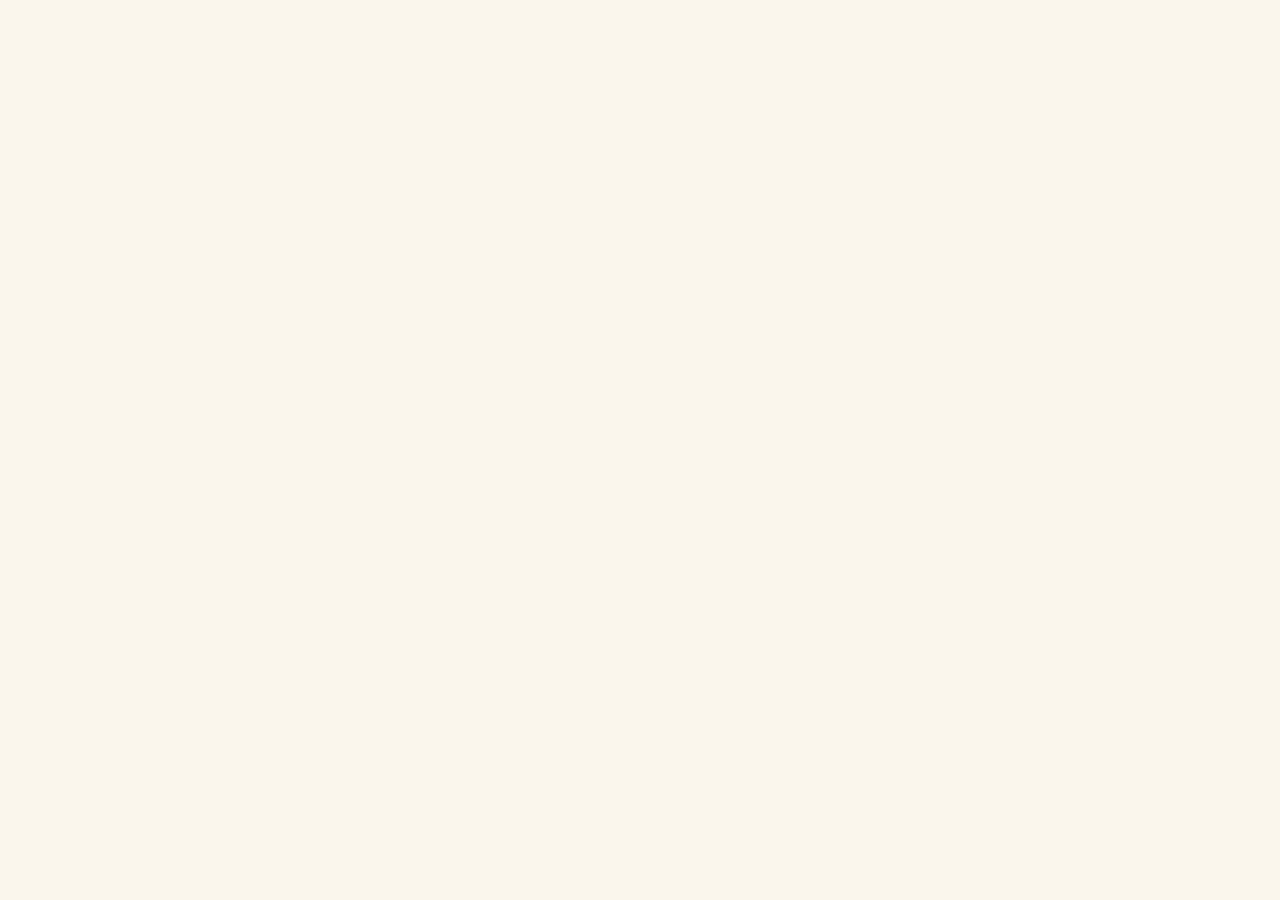
==== index.html @ c3f9b62a "Moiitee-inspired redesign: photo hero, leaves, calendar, RSVP, accounts - Full-bleed main photo hero" ====
<!DOCTYPE html>
<html lang="ko">
<head>
<meta charset="UTF-8">
<meta name="viewport" content="width=device-width, initial-scale=1.0, maximum-scale=1.0, user-scalable=no, viewport-fit=cover">
<meta name="robots" content="noindex, nofollow">
<title>허웅 ♥ 홍세정, 결혼합니다</title>
<meta name="description" content="2026년 10월 10일 토요일 낮 12시 30분, 카이스트 노천극장에서 저희 두 사람의 결혼식에 여러분을 초대합니다.">

<meta property="og:type" content="website">
<meta property="og:title" content="허웅 ♥ 홍세정, 결혼합니다">
<meta property="og:description" content="2026년 10월 10일 토요일 낮 12시 30분, 카이스트 노천극장">
<meta property="og:image" content="https://wedding-invitation-beta-lime.vercel.app/assets/og-image.jpg">
<meta property="og:image:width" content="800">
<meta property="og:image:height" content="400">
<meta property="og:url" content="https://wedding-invitation-beta-lime.vercel.app/">

<link rel="preconnect" href="https://fonts.googleapis.com">
<link rel="preconnect" href="https://fonts.gstatic.com" crossorigin>
<link href="https://fonts.googleapis.com/css2?family=Gowun+Batang:wght@400;700&family=Gowun+Dodum&display=swap" rel="stylesheet">
<link rel="stylesheet" href="css/style.css">
</head>
<body class="gate-locked">

<div id="entry-gate" class="entry-gate" hidden>
  <div class="entry-gate-box">
    <p class="entry-gate-title">초대합니다</p>
    <p class="entry-gate-desc">입장 코드를 입력해주세요</p>
    <input type="password" id="entry-code-input" inputmode="numeric" maxlength="6" autocomplete="off">
    <button id="entry-code-submit" type="button">확인</button>
    <p id="entry-code-error" class="error-msg" hidden>코드가 올바르지 않습니다</p>
  </div>
</div>

<main id="invitation-content">

  <section id="hero">
    <img id="hero-photo" class="hero-photo" src="assets/hero.jpg" alt="" draggable="false">
    <canvas id="leaves-canvas" class="leaves-canvas" aria-hidden="true"></canvas>
    <div class="hero-scrim" aria-hidden="true"></div>
    <div class="hero-overlay">
      <p class="hero-eyebrow">WEDDING INVITATION</p>
      <h1 class="hero-names">허웅 <span class="amp">그리고</span> 홍세정</h1>
      <div class="hero-bottom">
        <p class="hero-date">2026년 10월 10일 토요일 낮 12시 30분</p>
        <p class="hero-venue">카이스트 노천극장</p>
      </div>
    </div>
    <div class="scroll-hint" aria-hidden="true">
      <svg viewBox="0 0 24 24" width="22" height="22"><path d="M6 9l6 6 6-6" fill="none" stroke="#fff" stroke-width="2" stroke-linecap="round" stroke-linejoin="round"/></svg>
    </div>
  </section>

  <section id="greeting" class="section">
    <h2 class="section-title">인사말</h2>
    <p class="greeting-text">
      서로 다른 길을 걸어온 두 사람이<br>
      이제 하나의 길을 함께 걷고자 합니다.<br><br>
      곱게 물든 가을날,<br>
      저희의 새로운 시작을<br>
      가까이에서 축복해 주시면 감사하겠습니다.
    </p>
    <p class="greeting-names">
      신랑 <strong>허웅</strong> · 신부 <strong>홍세정</strong>
    </p>
  </section>

  <section id="countdown" class="section">
    <h2 class="section-title">우리의 날</h2>
    <div id="calendar" class="calendar"></div>
    <p id="countdown-label" class="countdown-label">결혼식까지 남은 시간</p>
    <div class="countdown-grid" aria-live="off">
      <div class="cd-box"><span id="cd-days">0</span><small>일</small></div>
      <div class="cd-box"><span id="cd-hours">0</span><small>시간</small></div>
      <div class="cd-box"><span id="cd-mins">0</span><small>분</small></div>
      <div class="cd-box"><span id="cd-secs">0</span><small>초</small></div>
    </div>
    <p id="countdown-note" class="countdown-note"></p>
  </section>

  <section id="gallery" class="section">
    <h2 class="section-title">우리의 순간</h2>
    <div id="carousel" class="carousel">
      <!-- Photo 폴더의 사진/영상이 js/main.js에서 자동으로 채워집니다 -->
    </div>
    <div id="carousel-dots" class="carousel-dots" aria-hidden="true"></div>
  </section>

  <section id="location" class="section">
    <h2 class="section-title">오시는 길</h2>
    <p class="location-address">카이스트 노천극장<br>대전광역시 유성구 대학로 291 (KAIST 본원)</p>
    <div id="map" class="venue-map">
      <p class="venue-map-placeholder">지도를 불러오는 중입니다…</p>
    </div>
    <div class="map-links">
      <a class="map-btn" id="link-tmap" href="#">티맵</a>
      <a class="map-btn" id="link-kakaomap" href="#">카카오맵</a>
      <a class="map-btn" id="link-navermap" href="#">네이버지도</a>
    </div>
  </section>

  <section id="gift" class="section">
    <h2 class="section-title">마음 전하실 곳</h2>
    <p class="gift-desc">참석이 어려우신 분들을 위해 기재했습니다.<br>너그러운 마음으로 양해 부탁드립니다.</p>

    <details class="account-group">
      <summary>신랑측 계좌번호</summary>
      <ul class="account-list">
        <li>
          <div class="account-info"><small>신랑</small><span class="account-holder">허웅</span><span class="account-number" data-copy="OO은행 000-0000-0000000">OO은행 000-0000-0000000</span></div>
          <button class="copy-btn" type="button">복사</button>
        </li>
      </ul>
    </details>

    <details class="account-group">
      <summary>신부측 계좌번호</summary>
      <ul class="account-list">
        <li>
          <div class="account-info"><small>신부</small><span class="account-holder">홍세정</span><span class="account-number" data-copy="OO은행 000-0000-0000000">OO은행 000-0000-0000000</span></div>
          <button class="copy-btn" type="button">복사</button>
        </li>
      </ul>
    </details>
  </section>

  <section id="rsvp" class="section">
    <h2 class="section-title">참석여부</h2>
    <p class="rsvp-desc">
      참석에 부담은 갖지 말아주시고,<br>
      정성껏 준비하는 데 도움이 될 수 있도록<br>
      참석 여부를 알려주시면 감사하겠습니다.
    </p>
    <form id="rsvp-form" class="rsvp-form">
      <div class="rsvp-row">
        <label class="rsvp-side"><input type="radio" name="rsvp-side" value="신랑측" checked><span>신랑측</span></label>
        <label class="rsvp-side"><input type="radio" name="rsvp-side" value="신부측"><span>신부측</span></label>
      </div>
      <input type="text" id="rsvp-name" placeholder="성함" maxlength="20" required>
      <div class="rsvp-row">
        <label class="rsvp-side"><input type="radio" name="rsvp-attend" value="참석" checked><span>참석</span></label>
        <label class="rsvp-side"><input type="radio" name="rsvp-attend" value="불참"><span>불참</span></label>
      </div>
      <select id="rsvp-count" aria-label="동행 인원">
        <option value="1">본인만 (1명)</option>
        <option value="2">2명</option>
        <option value="3">3명</option>
        <option value="4">4명</option>
        <option value="5">5명 이상</option>
      </select>
      <button type="submit">참석여부 전달하기</button>
      <p id="rsvp-done" class="rsvp-done" hidden>전달되었습니다. 감사합니다!</p>
    </form>
  </section>

  <section id="guestbook" class="section">
    <h2 class="section-title">축하 메시지</h2>
    <form id="guestbook-form" class="guestbook-form">
      <input type="text" id="guestbook-name" placeholder="이름" maxlength="20" required>
      <textarea id="guestbook-message" placeholder="따뜻한 축하 메시지를 남겨주세요" maxlength="300" required></textarea>
      <button type="submit">메시지 남기기</button>
    </form>
    <ul id="guestbook-list" class="guestbook-list"></ul>
  </section>

  <section id="share" class="section">
    <button id="kakao-share-btn" class="kakao-share-btn" type="button">카카오톡으로 공유하기</button>
    <p class="footer-note">허웅 · 홍세정의 결혼식에 초대합니다</p>
  </section>

</main>

<div id="lightbox" class="lightbox" hidden>
  <button id="lightbox-close" class="lightbox-close" type="button" aria-label="닫기">✕</button>
  <div id="lightbox-stage" class="lightbox-stage">
    <img id="lightbox-img" src="" alt="사진 크게 보기" draggable="false">
  </div>
</div>

<button id="bgm-toggle" class="bgm-toggle" type="button" aria-label="배경음악 재생">🔇</button>
<audio id="bgm" preload="none"></audio>

<script src="https://www.gstatic.com/firebasejs/10.7.0/firebase-app-compat.js"></script>
<script src="https://www.gstatic.com/firebasejs/10.7.0/firebase-firestore-compat.js"></script>
<script src="https://www.gstatic.com/firebasejs/10.7.0/firebase-auth-compat.js"></script>
<script src="https://developers.kakao.com/sdk/js/kakao.js"></script>
<script src="js/firebase-config.js"></script>
<script src="js/main.js"></script>
</body>
</html>
---- css/style.css ----
:root {
  --cream: #faf6ec;
  --cream-deep: #f3ecdc;
  --ink: #4a4238;
  --ink-soft: #6f665a;
  --sage: #8aa87a;
  --sage-deep: #5b7355;
  --sky: #cfe3ee;
  --sky-deep: #a9c9dc;
  --peach: #e8b88a;
  --maple: #c96f4a;
  --card: #fffdf7;
}

* {
  box-sizing: border-box;
  margin: 0;
  padding: 0;
}

html, body {
  overscroll-behavior: none;
}

body {
  font-family: "Gowun Dodum", "Apple SD Gothic Neo", "Malgun Gothic", sans-serif;
  background: var(--cream);
  color: var(--ink);
  max-width: 480px;
  margin: 0 auto;
  line-height: 1.7;
  touch-action: pan-y;
  box-shadow: 0 0 40px rgba(74, 66, 56, 0.08);
}

body.gate-locked #invitation-content,
body.gate-locked #bgm-toggle {
  display: none;
}

/* ---------- 공통 섹션 ---------- */

.section {
  padding: 56px 24px;
  text-align: center;
}

.section:nth-of-type(even) {
  background: var(--cream-deep);
}

.section-title {
  font-family: "Gowun Batang", serif;
  font-size: 15px;
  letter-spacing: 6px;
  color: var(--sage-deep);
  margin-bottom: 28px;
  font-weight: 700;
}

.section-title::after {
  content: "";
  display: block;
  width: 28px;
  height: 2px;
  border-radius: 2px;
  background: var(--peach);
  margin: 12px auto 0;
}

/* ---------- 히어로 (대형 사진 + 낙엽) ---------- */

#hero {
  position: relative;
  height: 100vh;
  height: 100dvh;
  max-height: 940px;
  overflow: hidden;
}

.hero-photo {
  position: absolute;
  inset: 0;
  width: 100%;
  height: 100%;
  object-fit: cover;
  -webkit-user-select: none;
  user-select: none;
  -webkit-touch-callout: none;
}

.leaves-canvas {
  position: absolute;
  inset: 0;
  width: 100%;
  height: 100%;
  z-index: 3;
  pointer-events: none;
}

.hero-scrim {
  position: absolute;
  inset: 0;
  z-index: 2;
  background:
    linear-gradient(180deg, rgba(30, 26, 20, 0.42) 0%, rgba(30, 26, 20, 0) 30%),
    linear-gradient(0deg, rgba(30, 26, 20, 0.55) 0%, rgba(30, 26, 20, 0) 38%);
}

.hero-overlay {
  position: absolute;
  inset: 0;
  z-index: 4;
  display: flex;
  flex-direction: column;
  align-items: center;
  justify-content: space-between;
  padding: 72px 24px 84px;
  text-align: center;
  color: #fff;
  pointer-events: none;
}

.hero-eyebrow {
  font-size: 11px;
  letter-spacing: 6px;
  opacity: 0.92;
  text-shadow: 0 1px 8px rgba(0, 0, 0, 0.4);
}

.hero-names {
  font-family: "Gowun Batang", serif;
  font-size: 34px;
  font-weight: 700;
  text-shadow: 0 2px 14px rgba(0, 0, 0, 0.45);
  margin-top: 10px;
}

.hero-names .amp {
  display: block;
  font-size: 14px;
  font-weight: 400;
  letter-spacing: 3px;
  margin: 8px 0;
  opacity: 0.95;
}

.hero-bottom {
  text-shadow: 0 1px 10px rgba(0, 0, 0, 0.5);
}

.hero-date {
  font-family: "Gowun Batang", serif;
  font-size: 16px;
}

.hero-venue {
  font-size: 14px;
  margin-top: 4px;
  opacity: 0.95;
}

.scroll-hint {
  position: absolute;
  bottom: 26px;
  left: 50%;
  transform: translateX(-50%);
  z-index: 4;
  opacity: 0.85;
  animation: bob 2s ease-in-out infinite;
}

@keyframes bob {
  0%, 100% { transform: translate(-50%, 0); }
  50%      { transform: translate(-50%, 8px); }
}

/* ---------- 인사말 ---------- */

.greeting-text {
  font-family: "Gowun Batang", serif;
  color: var(--ink);
  font-size: 15.5px;
}

.greeting-names {
  margin-top: 26px;
  color: var(--ink-soft);
  font-size: 14px;
}

.greeting-names strong {
  color: var(--ink);
  font-weight: 700;
  font-family: "Gowun Batang", serif;
}

/* ---------- 달력 ---------- */

.calendar {
  background: var(--card);
  border: 1px solid #e5dcc8;
  border-radius: 18px;
  padding: 20px 14px 16px;
  margin-bottom: 30px;
  box-shadow: 0 3px 10px rgba(74, 66, 56, 0.06);
}

.calendar-month {
  font-family: "Gowun Batang", serif;
  font-size: 17px;
  font-weight: 700;
  color: var(--sage-deep);
  margin-bottom: 12px;
}

.calendar table {
  width: 100%;
  border-collapse: collapse;
  table-layout: fixed;
}

.calendar th {
  font-size: 11px;
  font-weight: 400;
  color: var(--ink-soft);
  padding-bottom: 8px;
}

.calendar th.sun { color: var(--maple); }

.calendar td {
  font-size: 14px;
  padding: 7px 0;
  color: var(--ink);
  position: relative;
}

.calendar td.sun { color: var(--maple); }
.calendar td.other { color: #cfc7b6; }

.calendar td.wedding-day {
  color: #fff;
  font-weight: 700;
}

.calendar td.wedding-day::before {
  content: "";
  position: absolute;
  top: 50%;
  left: 50%;
  transform: translate(-50%, -50%);
  width: 34px;
  height: 34px;
  border-radius: 50%;
  background: var(--maple);
  z-index: -1;
}

.calendar .calendar-note {
  margin-top: 10px;
  font-size: 12px;
  color: var(--ink-soft);
}

/* ---------- 카운트다운 ---------- */

.countdown-label {
  font-size: 14px;
  color: var(--ink-soft);
  margin-bottom: 18px;
}

.countdown-grid {
  display: flex;
  justify-content: center;
  gap: 10px;
}

.cd-box {
  background: var(--card);
  border: 1px solid #e5dcc8;
  border-radius: 14px;
  min-width: 66px;
  padding: 14px 6px 10px;
  box-shadow: 0 3px 10px rgba(74, 66, 56, 0.06);
}

.cd-box span {
  display: block;
  font-family: "Gowun Batang", serif;
  font-size: 24px;
  font-weight: 700;
  color: var(--sage-deep);
  line-height: 1.2;
  font-variant-numeric: tabular-nums;
}

.cd-box small {
  font-size: 11px;
  color: var(--ink-soft);
}

.countdown-note {
  margin-top: 18px;
  font-size: 13.5px;
  color: var(--ink-soft);
}

/* ---------- 갤러리 (스와이프 캐러셀) ---------- */

.carousel {
  display: flex;
  overflow-x: auto;
  scroll-snap-type: x mandatory;
  gap: 12px;
  border-radius: 16px;
  -webkit-overflow-scrolling: touch;
  scrollbar-width: none;
}

.carousel::-webkit-scrollbar {
  display: none;
}

.carousel .slide {
  flex: 0 0 100%;
  scroll-snap-align: center;
  scroll-snap-stop: always;
}

.carousel img,
.carousel video {
  width: 100%;
  aspect-ratio: 4 / 5;
  object-fit: cover;
  border-radius: 16px;
  display: block;
  -webkit-user-select: none;
  user-select: none;
  -webkit-touch-callout: none;
  box-shadow: 0 3px 10px rgba(74, 66, 56, 0.1);
}

.carousel img {
  cursor: pointer;
}

.carousel video {
  background: #000;
}

.carousel-dots {
  display: flex;
  justify-content: center;
  gap: 7px;
  margin-top: 16px;
}

.carousel-dots .dot {
  width: 7px;
  height: 7px;
  border-radius: 50%;
  background: #d8cfba;
  transition: background 0.25s, transform 0.25s;
}

.carousel-dots .dot.active {
  background: var(--sage-deep);
  transform: scale(1.25);
}

/* ---------- 라이트박스 ---------- */

.lightbox {
  position: fixed;
  inset: 0;
  z-index: 200;
  background: rgba(38, 34, 28, 0.94);
  display: flex;
  align-items: center;
  justify-content: center;
}

.lightbox[hidden] {
  display: none;
}

.lightbox-stage {
  width: 100%;
  height: 100%;
  display: flex;
  align-items: center;
  justify-content: center;
  overflow: hidden;
  touch-action: none;
}

.lightbox-stage img {
  max-width: 100%;
  max-height: 100%;
  transform-origin: center center;
  will-change: transform;
  -webkit-user-select: none;
  user-select: none;
  -webkit-touch-callout: none;
}

.lightbox-close {
  position: absolute;
  top: 18px;
  right: 18px;
  z-index: 2;
  width: 40px;
  height: 40px;
  border: none;
  border-radius: 50%;
  background: rgba(255, 255, 255, 0.15);
  color: #fff;
  font-size: 17px;
  cursor: pointer;
}

/* ---------- 오시는 길 ---------- */

.location-address {
  margin-bottom: 20px;
  color: var(--ink-soft);
  font-size: 14.5px;
}

.venue-map {
  width: 100%;
  height: 260px;
  border-radius: 16px;
  overflow: hidden;
  border: 1px solid #e5dcc8;
  background: var(--card);
  margin-bottom: 16px;
  display: flex;
  align-items: center;
  justify-content: center;
}

.venue-map-placeholder {
  color: var(--ink-soft);
  font-size: 13px;
  padding: 0 20px;
}

.map-links {
  display: flex;
  gap: 8px;
  justify-content: center;
}

.map-btn {
  flex: 1;
  max-width: 120px;
  padding: 11px;
  border: 1px solid var(--sage);
  border-radius: 999px;
  color: var(--sage-deep);
  background: var(--card);
  text-decoration: none;
  font-size: 13px;
}

/* ---------- 마음 전하실 곳 ---------- */

.gift-desc {
  font-size: 13.5px;
  color: var(--ink-soft);
  margin-bottom: 22px;
}

.account-group {
  background: var(--card);
  border: 1px solid #e5dcc8;
  border-radius: 14px;
  margin-bottom: 12px;
  overflow: hidden;
  text-align: left;
}

.account-group summary {
  list-style: none;
  padding: 15px 18px;
  font-size: 14px;
  font-weight: 700;
  color: var(--sage-deep);
  cursor: pointer;
  font-family: "Gowun Batang", serif;
  position: relative;
}

.account-group summary::-webkit-details-marker {
  display: none;
}

.account-group summary::after {
  content: "▾";
  position: absolute;
  right: 18px;
  color: var(--ink-soft);
  transition: transform 0.2s;
}

.account-group[open] summary::after {
  transform: rotate(180deg);
}

.account-list {
  list-style: none;
  border-top: 1px solid #efe8d7;
}

.account-list li {
  display: flex;
  align-items: center;
  justify-content: space-between;
  gap: 10px;
  padding: 13px 18px;
}

.account-list li + li {
  border-top: 1px dashed #efe8d7;
}

.account-info {
  display: flex;
  flex-direction: column;
}

.account-info small {
  font-size: 11px;
  color: var(--ink-soft);
}

.account-holder {
  font-size: 14px;
  font-weight: 700;
}

.account-number {
  font-size: 13px;
  color: var(--ink-soft);
}

.copy-btn {
  flex-shrink: 0;
  padding: 8px 14px;
  border: 1px solid var(--sage);
  border-radius: 999px;
  background: none;
  color: var(--sage-deep);
  font-size: 12px;
  font-family: inherit;
  cursor: pointer;
}

/* ---------- 참석여부 ---------- */

.rsvp-desc {
  font-size: 13.5px;
  color: var(--ink-soft);
  margin-bottom: 22px;
}

.rsvp-form {
  display: flex;
  flex-direction: column;
  gap: 10px;
}

.rsvp-row {
  display: flex;
  gap: 8px;
}

.rsvp-side {
  flex: 1;
  position: relative;
}

.rsvp-side input {
  position: absolute;
  opacity: 0;
}

.rsvp-side span {
  display: block;
  padding: 12px;
  border: 1px solid #e0d7c3;
  border-radius: 12px;
  background: var(--card);
  font-size: 14px;
  color: var(--ink-soft);
  cursor: pointer;
  transition: all 0.15s;
}

.rsvp-side input:checked + span {
  border-color: var(--sage-deep);
  background: #eef3ea;
  color: var(--sage-deep);
  font-weight: 700;
}

.rsvp-form input[type="text"],
.rsvp-form select {
  padding: 13px;
  border: 1px solid #e0d7c3;
  border-radius: 12px;
  font-size: 14px;
  font-family: inherit;
  background: var(--card);
  color: var(--ink);
  width: 100%;
  appearance: none;
}

.rsvp-form button {
  padding: 13px;
  border: none;
  border-radius: 999px;
  background: var(--sage-deep);
  color: #fff;
  font-size: 14px;
  font-family: inherit;
  cursor: pointer;
}

.rsvp-done {
  color: var(--sage-deep);
  font-size: 13.5px;
}

/* ---------- 방명록 ---------- */

.guestbook-form {
  display: flex;
  flex-direction: column;
  gap: 8px;
  margin-bottom: 26px;
}

.guestbook-form input,
.guestbook-form textarea {
  padding: 13px;
  border: 1px solid #e0d7c3;
  border-radius: 12px;
  font-size: 14px;
  font-family: inherit;
  background: var(--card);
  color: var(--ink);
}

.guestbook-form textarea {
  min-height: 84px;
  resize: vertical;
}

.guestbook-form button {
  padding: 13px;
  border: none;
  border-radius: 999px;
  background: var(--sage-deep);
  color: #fff;
  font-size: 14px;
  font-family: inherit;
  cursor: pointer;
}

.guestbook-list {
  list-style: none;
  text-align: left;
  display: flex;
  flex-direction: column;
  gap: 12px;
}

.guestbook-list li {
  background: var(--card);
  border: 1px solid #ece4d2;
  border-radius: 14px;
  padding: 13px 16px;
}

.guestbook-list .g-name {
  font-weight: 700;
  font-size: 13px;
  color: var(--sage-deep);
  margin-bottom: 4px;
  font-family: "Gowun Batang", serif;
}

.guestbook-list .g-message {
  font-size: 14px;
  color: var(--ink);
  white-space: pre-wrap;
}

/* ---------- 공유 / 푸터 ---------- */

.kakao-share-btn {
  width: 100%;
  padding: 15px;
  border: none;
  border-radius: 999px;
  background: #fee500;
  color: #3c1e1e;
  font-size: 15px;
  font-weight: 600;
  font-family: inherit;
  cursor: pointer;
}

.footer-note {
  margin-top: 26px;
  font-size: 12px;
  color: var(--ink-soft);
  font-family: "Gowun Batang", serif;
}

/* ---------- BGM 토글 ---------- */

.bgm-toggle {
  position: fixed;
  right: 16px;
  bottom: 16px;
  width: 46px;
  height: 46px;
  border-radius: 50%;
  border: 1px solid rgba(255, 255, 255, 0.4);
  background: rgba(91, 115, 85, 0.88);
  color: #fff;
  font-size: 18px;
  z-index: 50;
  cursor: pointer;
  box-shadow: 0 3px 10px rgba(74, 66, 56, 0.25);
}

/* ---------- 입장 게이트 ---------- */

.entry-gate {
  position: fixed;
  inset: 0;
  z-index: 100;
  background: linear-gradient(180deg, var(--sky) 0%, var(--cream) 70%);
  display: flex;
  align-items: center;
  justify-content: center;
}

.entry-gate[hidden] {
  display: none;
}

.entry-gate-box {
  text-align: center;
  padding: 32px;
}

.entry-gate-title {
  font-family: "Gowun Batang", serif;
  font-size: 22px;
  font-weight: 700;
  margin-bottom: 8px;
  color: var(--sage-deep);
}

.entry-gate-desc {
  color: var(--ink-soft);
  margin-bottom: 20px;
  font-size: 14px;
}

.entry-gate-box input {
  display: block;
  width: 200px;
  margin: 0 auto 12px;
  padding: 12px;
  text-align: center;
  border: 1px solid #e0d7c3;
  border-radius: 12px;
  font-size: 16px;
  background: var(--card);
}

.entry-gate-box button {
  width: 200px;
  padding: 12px;
  border: none;
  border-radius: 999px;
  background: var(--sage-deep);
  color: #fff;
  font-size: 14px;
  font-family: inherit;
  cursor: pointer;
}

.error-msg {
  color: #b0563f;
  font-size: 13px;
  margin-top: 12px;
}

/* ---------- 접근성: 모션 최소화 ---------- */

@media (prefers-reduced-motion: reduce) {
  .leaves-canvas { display: none; }
  .scroll-hint { animation: none; }
}
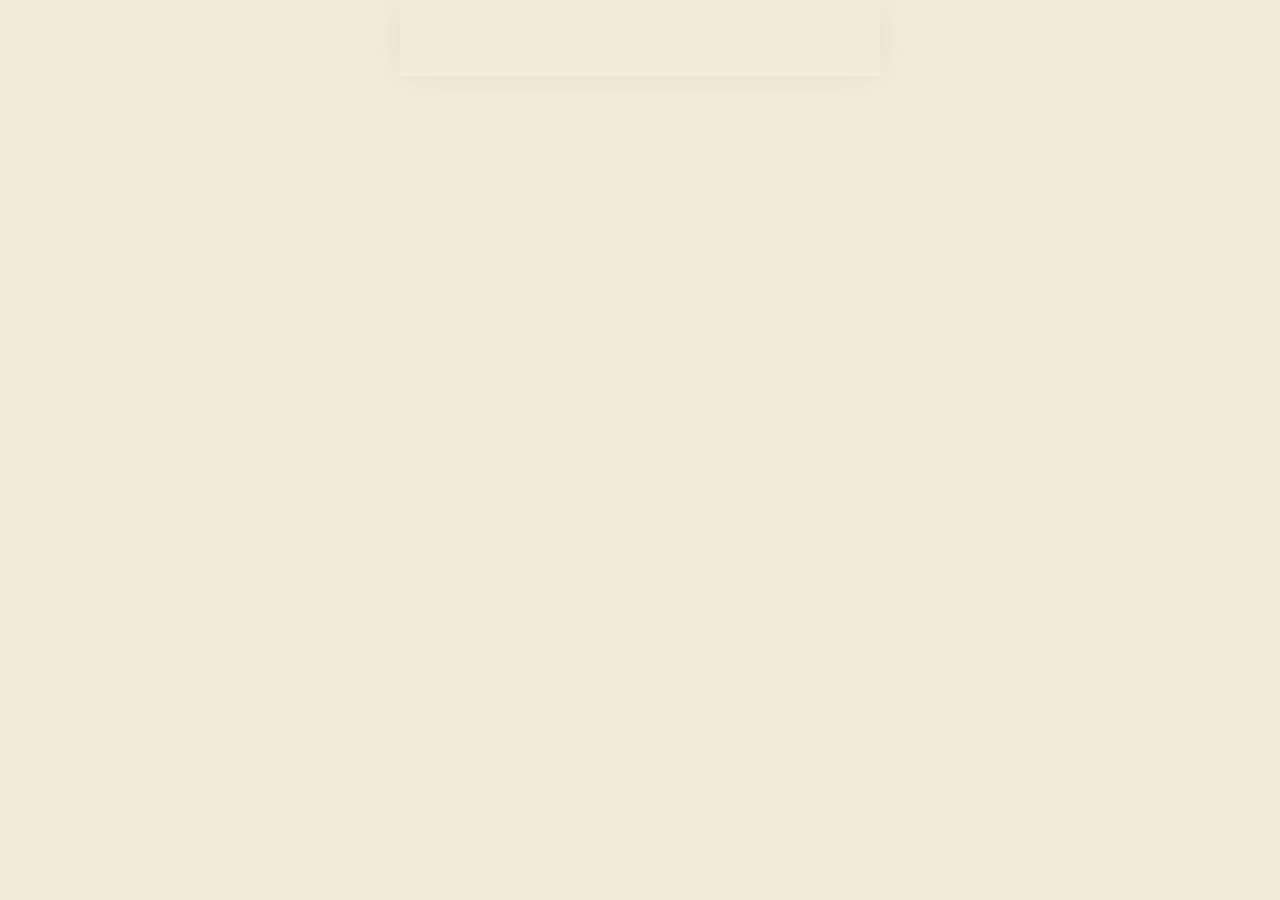
==== commit 1d5ed371: "Card layout, bottom section nav, contacts, single-file content config - Sections restyled as rounded" ====
--- a/index.html
+++ b/index.html
@@ -10,7 +10,8 @@
 <meta property="og:type" content="website">
 <meta property="og:title" content="허웅 ♥ 홍세정, 결혼합니다">
 <meta property="og:description" content="2026년 10월 10일 토요일 낮 12시 30분, 카이스트 노천극장">
-<meta property="og:image" content="https://wedding-invitation-beta-lime.vercel.app/assets/og-image.jpg">
+<!-- 썸네일 사진을 바꿀 때마다 v= 숫자를 1씩 올려야 카카오톡이 새 이미지를 가져갑니다 -->
+<meta property="og:image" content="https://wedding-invitation-beta-lime.vercel.app/assets/og-image.jpg?v=4">
 <meta property="og:image:width" content="800">
 <meta property="og:image:height" content="400">
 <meta property="og:url" content="https://wedding-invitation-beta-lime.vercel.app/">
@@ -60,8 +61,9 @@
       저희의 새로운 시작을<br>
       가까이에서 축복해 주시면 감사하겠습니다.
     </p>
-    <p class="greeting-names">
-      신랑 <strong>허웅</strong> · 신부 <strong>홍세정</strong>
+    <p class="greeting-parents">
+      <span class="parents-line">허만 · 최영애<small>의 아들</small><strong>웅</strong></span>
+      <span class="parents-line">홍인기 · 선판순<small>의 딸</small><strong>세정</strong></span>
     </p>
   </section>
 
@@ -80,10 +82,14 @@
 
   <section id="gallery" class="section">
     <h2 class="section-title">우리의 순간</h2>
-    <div id="carousel" class="carousel">
-      <!-- Photo 폴더의 사진/영상이 js/main.js에서 자동으로 채워집니다 -->
-    </div>
-    <div id="carousel-dots" class="carousel-dots" aria-hidden="true"></div>
+    <div class="carousel-wrap">
+      <div id="carousel" class="carousel">
+        <!-- Photo 폴더의 사진/영상이 js/main.js에서 자동으로 채워집니다 -->
+      </div>
+      <button id="carousel-prev" class="carousel-arrow prev" type="button" aria-label="이전 사진">‹</button>
+      <button id="carousel-next" class="carousel-arrow next" type="button" aria-label="다음 사진">›</button>
+    </div>
+    <div id="carousel-thumbs" class="carousel-thumbs"></div>
   </section>
 
   <section id="location" class="section">
@@ -103,25 +109,53 @@
     <h2 class="section-title">마음 전하실 곳</h2>
     <p class="gift-desc">참석이 어려우신 분들을 위해 기재했습니다.<br>너그러운 마음으로 양해 부탁드립니다.</p>
 
-    <details class="account-group">
+    <details class="account-group" open>
       <summary>신랑측 계좌번호</summary>
       <ul class="account-list">
         <li>
-          <div class="account-info"><small>신랑</small><span class="account-holder">허웅</span><span class="account-number" data-copy="OO은행 000-0000-0000000">OO은행 000-0000-0000000</span></div>
+          <div class="account-info"><small>신랑</small><span class="account-holder">허웅</span><span class="account-number">우리은행 1002-333-336245</span></div>
+          <button class="copy-btn" type="button">복사</button>
+        </li>
+        <li>
+          <div class="account-info"><small>아버님</small><span class="account-holder">허만</span><span class="account-number">OO은행 000-0000-0000000</span></div>
+          <button class="copy-btn" type="button">복사</button>
+        </li>
+        <li>
+          <div class="account-info"><small>어머님</small><span class="account-holder">최영애</span><span class="account-number">OO은행 000-0000-0000000</span></div>
           <button class="copy-btn" type="button">복사</button>
         </li>
       </ul>
     </details>
 
-    <details class="account-group">
+    <details class="account-group" open>
       <summary>신부측 계좌번호</summary>
       <ul class="account-list">
         <li>
-          <div class="account-info"><small>신부</small><span class="account-holder">홍세정</span><span class="account-number" data-copy="OO은행 000-0000-0000000">OO은행 000-0000-0000000</span></div>
+          <div class="account-info"><small>신부</small><span class="account-holder">홍세정</span><span class="account-number">OO은행 000-0000-0000000</span></div>
+          <button class="copy-btn" type="button">복사</button>
+        </li>
+        <li>
+          <div class="account-info"><small>아버님</small><span class="account-holder">홍인기</span><span class="account-number">OO은행 000-0000-0000000</span></div>
+          <button class="copy-btn" type="button">복사</button>
+        </li>
+        <li>
+          <div class="account-info"><small>어머님</small><span class="account-holder">선판순</span><span class="account-number">OO은행 000-0000-0000000</span></div>
           <button class="copy-btn" type="button">복사</button>
         </li>
       </ul>
     </details>
+  </section>
+
+  <section id="contacts" class="section">
+    <h2 class="section-title">연락처</h2>
+    <div class="contact-group">
+      <p class="contact-side-label">신랑측</p>
+      <ul class="contact-list" id="contact-list-groom"></ul>
+    </div>
+    <div class="contact-group">
+      <p class="contact-side-label">신부측</p>
+      <ul class="contact-list" id="contact-list-bride"></ul>
+    </div>
   </section>
 
   <section id="rsvp" class="section">
@@ -170,6 +204,17 @@
 
 </main>
 
+<nav id="section-nav" class="section-nav" aria-label="바로가기">
+  <a href="#greeting">인사말</a>
+  <a href="#countdown">우리의 날</a>
+  <a href="#gallery">우리의 순간</a>
+  <a href="#location">오시는 길</a>
+  <a href="#gift">마음 전하실 곳</a>
+  <a href="#contacts">연락처</a>
+  <a href="#rsvp">참석여부</a>
+  <a href="#guestbook">축하 메시지</a>
+</nav>
+
 <div id="lightbox" class="lightbox" hidden>
   <button id="lightbox-close" class="lightbox-close" type="button" aria-label="닫기">✕</button>
   <div id="lightbox-stage" class="lightbox-stage">
--- a/css/style.css
+++ b/css/style.css
@@ -24,29 +24,40 @@
 
 body {
   font-family: "Gowun Dodum", "Apple SD Gothic Neo", "Malgun Gothic", sans-serif;
-  background: var(--cream);
+  background: var(--cream-deep);
   color: var(--ink);
   max-width: 480px;
   margin: 0 auto;
   line-height: 1.7;
   touch-action: pan-y;
   box-shadow: 0 0 40px rgba(74, 66, 56, 0.08);
+  /* 한국어 단어 단위 줄바꿈 + 좁은 화면에서 긴 문자열 넘침 방지 */
+  word-break: keep-all;
+  overflow-wrap: break-word;
+  /* 하단 바로가기 내비게이션에 내용이 가려지지 않도록 */
+  padding-bottom: 76px;
+}
+
+html {
+  scroll-behavior: smooth;
 }
 
 body.gate-locked #invitation-content,
-body.gate-locked #bgm-toggle {
+body.gate-locked #bgm-toggle,
+body.gate-locked #section-nav {
   display: none;
 }
 
-/* ---------- 공통 섹션 ---------- */
+/* ---------- 공통 섹션 (카드형) ---------- */
 
 .section {
-  padding: 56px 24px;
+  background: var(--card);
+  border: 1px solid #ece3cf;
+  border-radius: 22px;
+  margin: 18px 14px;
+  padding: 44px 22px;
   text-align: center;
-}
-
-.section:nth-of-type(even) {
-  background: var(--cream-deep);
+  box-shadow: 0 6px 20px rgba(74, 66, 56, 0.07);
 }
 
 .section-title {
@@ -58,22 +69,23 @@
   font-weight: 700;
 }
 
-.section-title::after {
+/* 제목 위 장식: 노란 은행잎과 양쪽 물결 곡선 */
+.section-title::before {
   content: "";
   display: block;
-  width: 28px;
-  height: 2px;
-  border-radius: 2px;
-  background: var(--peach);
-  margin: 12px auto 0;
+  width: 110px;
+  height: 22px;
+  margin: 0 auto 10px;
+  background: url("data:image/svg+xml,%3Csvg xmlns='http://www.w3.org/2000/svg' viewBox='0 0 120 24'%3E%3Cpath d='M8 12 C22 4 36 18 46 11' fill='none' stroke='%238aa87a' stroke-width='1.6' stroke-linecap='round'/%3E%3Cpath d='M112 12 C98 4 84 18 74 11' fill='none' stroke='%238aa87a' stroke-width='1.6' stroke-linecap='round'/%3E%3Ccircle cx='46' cy='11' r='1.4' fill='%238aa87a'/%3E%3Ccircle cx='74' cy='11' r='1.4' fill='%238aa87a'/%3E%3Cpath d='M60 15.3 Q52 11.3 55.6 6.1 Q60 9.3 64.4 6.1 Q68 11.3 60 15.3 Z' fill='%23ecc94b'/%3E%3Cpath d='M60 15.3 L60 19.5' fill='none' stroke='%23ecc94b' stroke-width='1.4' stroke-linecap='round'/%3E%3C/svg%3E") center / contain no-repeat;
 }
 
 /* ---------- 히어로 (대형 사진 + 낙엽) ---------- */
 
 #hero {
   position: relative;
+  /* svh: 모바일 주소창이 사라져도 값이 변하지 않아 스크롤 중 사진이 커지지 않는다 */
   height: 100vh;
-  height: 100dvh;
+  height: 100svh;
   max-height: 940px;
   overflow: hidden;
 }
@@ -195,6 +207,31 @@
   font-family: "Gowun Batang", serif;
 }
 
+.greeting-parents {
+  margin-top: 26px;
+  display: flex;
+  flex-direction: column;
+  gap: 6px;
+}
+
+.parents-line {
+  color: var(--ink-soft);
+  font-size: 14px;
+}
+
+.parents-line small {
+  font-size: 12px;
+  margin: 0 6px 0 2px;
+  color: var(--ink-soft);
+}
+
+.parents-line strong {
+  color: var(--ink);
+  font-weight: 700;
+  font-family: "Gowun Batang", serif;
+  font-size: 15px;
+}
+
 /* ---------- 달력 ---------- */
 
 .calendar {
@@ -242,25 +279,17 @@
 .calendar td.wedding-day {
   color: #fff;
   font-weight: 700;
-}
-
-.calendar td.wedding-day::before {
-  content: "";
-  position: absolute;
-  top: 50%;
-  left: 50%;
-  transform: translate(-50%, -50%);
-  width: 34px;
-  height: 34px;
-  border-radius: 50%;
-  background: var(--maple);
-  z-index: -1;
+  /* 배경 그라데이션으로 원을 그린다 (pseudo-element z-index 방식은
+     카드 배경에 가려 숫자가 보이지 않는 버그가 있었음) */
+  background: radial-gradient(circle at center, var(--maple) 0 16px, transparent 16.5px);
 }
 
 .calendar .calendar-note {
-  margin-top: 10px;
-  font-size: 12px;
-  color: var(--ink-soft);
+  margin-top: 12px;
+  font-family: "Gowun Batang", serif;
+  font-size: 16px;
+  font-weight: 700;
+  color: var(--maple);
 }
 
 /* ---------- 카운트다운 ---------- */
@@ -350,24 +379,78 @@
   background: #000;
 }
 
-.carousel-dots {
-  display: flex;
+.carousel-wrap {
+  position: relative;
+}
+
+.carousel-arrow {
+  position: absolute;
+  top: 50%;
+  transform: translateY(-50%);
+  z-index: 2;
+  width: 38px;
+  height: 38px;
+  border: none;
+  border-radius: 50%;
+  background: rgba(255, 253, 247, 0.88);
+  color: var(--sage-deep);
+  font-size: 20px;
+  line-height: 1;
+  cursor: pointer;
+  box-shadow: 0 2px 8px rgba(74, 66, 56, 0.2);
+}
+
+.carousel-arrow.prev { left: 10px; }
+.carousel-arrow.next { right: 10px; }
+
+/* 터치 기기(모바일)는 스와이프로 넘기므로 화살표를 숨긴다 */
+@media (hover: none) and (pointer: coarse) {
+  .carousel-arrow {
+    display: none;
+  }
+}
+
+.carousel-thumbs {
+  display: flex;
+  gap: 8px;
+  margin-top: 12px;
+  overflow-x: auto;
+  scrollbar-width: none;
+  -webkit-overflow-scrolling: touch;
+  padding: 2px;
+}
+
+.carousel-thumbs::-webkit-scrollbar {
+  display: none;
+}
+
+.carousel-thumbs .thumb {
+  flex: 0 0 auto;
+  width: 56px;
+  height: 56px;
+  border-radius: 10px;
+  object-fit: cover;
+  opacity: 0.5;
+  border: 2px solid transparent;
+  cursor: pointer;
+  transition: opacity 0.2s, border-color 0.2s;
+  -webkit-user-select: none;
+  user-select: none;
+  -webkit-touch-callout: none;
+}
+
+.carousel-thumbs .thumb.active {
+  opacity: 1;
+  border-color: var(--sage-deep);
+}
+
+.carousel-thumbs .thumb-video {
+  display: flex;
+  align-items: center;
   justify-content: center;
-  gap: 7px;
-  margin-top: 16px;
-}
-
-.carousel-dots .dot {
-  width: 7px;
-  height: 7px;
-  border-radius: 50%;
-  background: #d8cfba;
-  transition: background 0.25s, transform 0.25s;
-}
-
-.carousel-dots .dot.active {
-  background: var(--sage-deep);
-  transform: scale(1.25);
+  background: #3a352d;
+  color: #fff;
+  font-size: 16px;
 }
 
 /* ---------- 라이트박스 ---------- */
@@ -636,6 +719,122 @@
   font-size: 13.5px;
 }
 
+/* ---------- 연락처 ---------- */
+
+.contact-group {
+  margin-bottom: 18px;
+  text-align: left;
+}
+
+.contact-group:last-child {
+  margin-bottom: 0;
+}
+
+.contact-side-label {
+  font-family: "Gowun Batang", serif;
+  font-size: 14px;
+  font-weight: 700;
+  color: var(--sage-deep);
+  margin-bottom: 8px;
+  text-align: center;
+}
+
+.contact-list {
+  list-style: none;
+  border: 1px solid #ece3cf;
+  border-radius: 14px;
+  overflow: hidden;
+}
+
+.contact-list li {
+  display: flex;
+  align-items: center;
+  justify-content: space-between;
+  padding: 11px 16px;
+  background: var(--card);
+}
+
+.contact-list li + li {
+  border-top: 1px dashed #efe8d7;
+}
+
+.contact-info {
+  display: flex;
+  align-items: baseline;
+  gap: 8px;
+}
+
+.contact-info small {
+  font-size: 11px;
+  color: var(--ink-soft);
+}
+
+.contact-name {
+  font-size: 14px;
+  font-weight: 700;
+}
+
+.contact-btns {
+  display: flex;
+  gap: 8px;
+}
+
+.contact-btn {
+  display: flex;
+  align-items: center;
+  justify-content: center;
+  width: 36px;
+  height: 36px;
+  border-radius: 50%;
+  border: 1px solid var(--sage);
+  background: #f4f7f1;
+  text-decoration: none;
+  font-size: 15px;
+}
+
+/* ---------- 하단 바로가기 내비게이션 ---------- */
+
+.section-nav {
+  position: fixed;
+  left: 50%;
+  transform: translateX(-50%);
+  bottom: 0;
+  width: 100%;
+  max-width: 480px;
+  z-index: 60;
+  display: flex;
+  gap: 6px;
+  overflow-x: auto;
+  padding: 10px 12px calc(10px + env(safe-area-inset-bottom));
+  background: rgba(255, 253, 247, 0.92);
+  backdrop-filter: blur(8px);
+  -webkit-backdrop-filter: blur(8px);
+  border-top: 1px solid #ece3cf;
+  scrollbar-width: none;
+  -webkit-overflow-scrolling: touch;
+}
+
+.section-nav::-webkit-scrollbar {
+  display: none;
+}
+
+.section-nav a {
+  flex: 0 0 auto;
+  padding: 7px 13px;
+  border-radius: 999px;
+  font-size: 12.5px;
+  color: var(--ink-soft);
+  text-decoration: none;
+  border: 1px solid transparent;
+  white-space: nowrap;
+}
+
+.section-nav a.active {
+  background: var(--sage-deep);
+  color: #fff;
+  font-weight: 700;
+}
+
 /* ---------- 방명록 ---------- */
 
 .guestbook-form {
@@ -728,7 +927,7 @@
 .bgm-toggle {
   position: fixed;
   right: 16px;
-  bottom: 16px;
+  bottom: 84px;
   width: 46px;
   height: 46px;
   border-radius: 50%;
